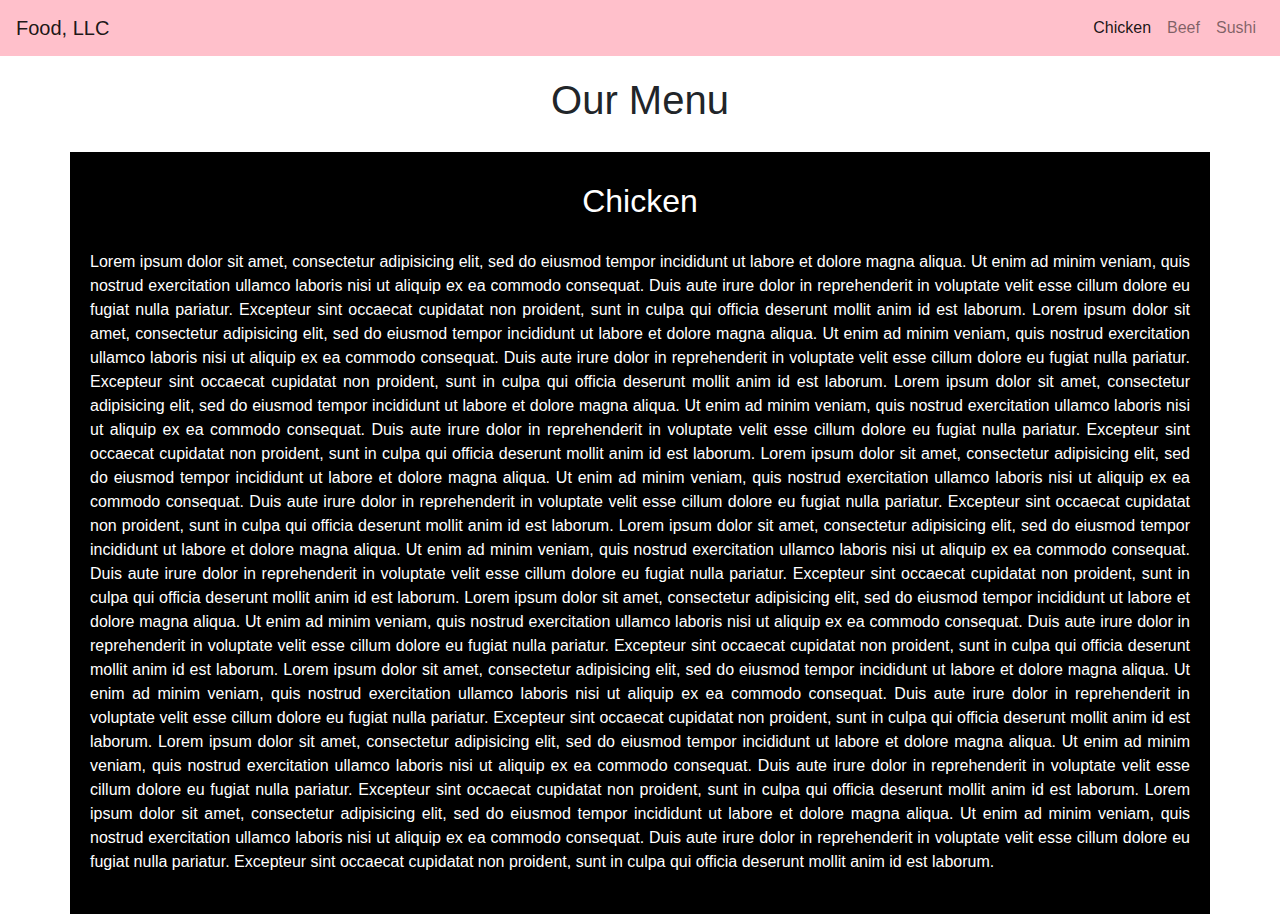
==== module3_solution/index.html @ 6c7cde8e "added files" ====
<!DOCTYPE html>
<html lang="en">
<head>
	<meta charset="utf-8">
	<meta http-equiv="X-UA-Compatible" content="IE=edge">
	<meta name="viewport" content="width=device-width, initial-scale=1">
	<title>Bootstrap Test</title>

	<link rel="stylesheet" type="text/css" href="css/bootstrap.min.css">
	<link rel="stylesheet" type="text/css" href="css/styles.css">
</head>

<body>
	<script src="js/jquery-3.5.1.js"></script>
	<script src="js/bootstrap.min.js"></script>
	<script src="js/script.js"></script>

<header>
	
<nav id="navigationBar"class="navbar navbar-expand-md navbar-light">
  <a class="navbar-brand" href="#">Food, LLC</a>
  <button class="navbar-toggler" type="button" data-toggle="collapse" data-target="#navbarSupportedContent" aria-controls="navbarSupportedContent" aria-expanded="false" aria-label="Toggle navigation">
    <span class="navbar-toggler-icon"></span>
  </button>

  <div class="collapse navbar-collapse" id="navbarSupportedContent">
    <ul class="navbar-nav ml-auto">
      <li class="nav-item active mx-auto">
        <a class="nav-link" href="#">Chicken <span class="sr-only">(current)</span></a>
      </li>
      <li class="nav-item mx-auto">
        <a class="nav-link" href="#">Beef</a>
      </li>
      <li class="nav-item mx-auto">
        <a class="nav-link" href="#">Sushi</a>
      </li>
    </ul>
  </div>
</nav>

</header>

<h1 class="text-center">Our Menu</h1>

<div class="container">
	<div class="row">
		<section class="col-xs-12">
			<h2 id="containerTitle"class="text-center">Chicken</h2>
			Lorem ipsum dolor sit amet, consectetur adipisicing elit, sed do eiusmod
			tempor incididunt ut labore et dolore magna aliqua. Ut enim ad minim veniam,
			quis nostrud exercitation ullamco laboris nisi ut aliquip ex ea commodo
			consequat. Duis aute irure dolor in reprehenderit in voluptate velit esse
			cillum dolore eu fugiat nulla pariatur. Excepteur sint occaecat cupidatat non
			proident, sunt in culpa qui officia deserunt mollit anim id est laborum.
			
			Lorem ipsum dolor sit amet, consectetur adipisicing elit, sed do eiusmod
			tempor incididunt ut labore et dolore magna aliqua. Ut enim ad minim veniam,
			quis nostrud exercitation ullamco laboris nisi ut aliquip ex ea commodo
			consequat. Duis aute irure dolor in reprehenderit in voluptate velit esse
			cillum dolore eu fugiat nulla pariatur. Excepteur sint occaecat cupidatat non
			proident, sunt in culpa qui officia deserunt mollit anim id est laborum.

			Lorem ipsum dolor sit amet, consectetur adipisicing elit, sed do eiusmod
			tempor incididunt ut labore et dolore magna aliqua. Ut enim ad minim veniam,
			quis nostrud exercitation ullamco laboris nisi ut aliquip ex ea commodo
			consequat. Duis aute irure dolor in reprehenderit in voluptate velit esse
			cillum dolore eu fugiat nulla pariatur. Excepteur sint occaecat cupidatat non
			proident, sunt in culpa qui officia deserunt mollit anim id est laborum.

			Lorem ipsum dolor sit amet, consectetur adipisicing elit, sed do eiusmod
			tempor incididunt ut labore et dolore magna aliqua. Ut enim ad minim veniam,
			quis nostrud exercitation ullamco laboris nisi ut aliquip ex ea commodo
			consequat. Duis aute irure dolor in reprehenderit in voluptate velit esse
			cillum dolore eu fugiat nulla pariatur. Excepteur sint occaecat cupidatat non
			proident, sunt in culpa qui officia deserunt mollit anim id est laborum.

			Lorem ipsum dolor sit amet, consectetur adipisicing elit, sed do eiusmod
			tempor incididunt ut labore et dolore magna aliqua. Ut enim ad minim veniam,
			quis nostrud exercitation ullamco laboris nisi ut aliquip ex ea commodo
			consequat. Duis aute irure dolor in reprehenderit in voluptate velit esse
			cillum dolore eu fugiat nulla pariatur. Excepteur sint occaecat cupidatat non
			proident, sunt in culpa qui officia deserunt mollit anim id est laborum.

			Lorem ipsum dolor sit amet, consectetur adipisicing elit, sed do eiusmod
			tempor incididunt ut labore et dolore magna aliqua. Ut enim ad minim veniam,
			quis nostrud exercitation ullamco laboris nisi ut aliquip ex ea commodo
			consequat. Duis aute irure dolor in reprehenderit in voluptate velit esse
			cillum dolore eu fugiat nulla pariatur. Excepteur sint occaecat cupidatat non
			proident, sunt in culpa qui officia deserunt mollit anim id est laborum.

			Lorem ipsum dolor sit amet, consectetur adipisicing elit, sed do eiusmod
			tempor incididunt ut labore et dolore magna aliqua. Ut enim ad minim veniam,
			quis nostrud exercitation ullamco laboris nisi ut aliquip ex ea commodo
			consequat. Duis aute irure dolor in reprehenderit in voluptate velit esse
			cillum dolore eu fugiat nulla pariatur. Excepteur sint occaecat cupidatat non
			proident, sunt in culpa qui officia deserunt mollit anim id est laborum.

			Lorem ipsum dolor sit amet, consectetur adipisicing elit, sed do eiusmod
			tempor incididunt ut labore et dolore magna aliqua. Ut enim ad minim veniam,
			quis nostrud exercitation ullamco laboris nisi ut aliquip ex ea commodo
			consequat. Duis aute irure dolor in reprehenderit in voluptate velit esse
			cillum dolore eu fugiat nulla pariatur. Excepteur sint occaecat cupidatat non
			proident, sunt in culpa qui officia deserunt mollit anim id est laborum.

			Lorem ipsum dolor sit amet, consectetur adipisicing elit, sed do eiusmod
			tempor incididunt ut labore et dolore magna aliqua. Ut enim ad minim veniam,
			quis nostrud exercitation ullamco laboris nisi ut aliquip ex ea commodo
			consequat. Duis aute irure dolor in reprehenderit in voluptate velit esse
			cillum dolore eu fugiat nulla pariatur. Excepteur sint occaecat cupidatat non
			proident, sunt in culpa qui officia deserunt mollit anim id est laborum.
		</section>
	</div>
</div>

</body>
</html>
---- module3_solution/css/styles.css ----
#navigationBar {
	background-color: pink;
}

.navbar-light .navbar-toggler {
	border-color: rgba(0,0,0,.35);
	text-decoration: none;
}

h1 {
	margin-top:20px; 
}

section {
	margin: 20px auto 10px;
	background-color: black;
	color: white;
	text-align: justify;
	padding: 0 20px 40px 20px;
}

section #containerTitle {
	margin: 30px auto 30px;
}

@media (max-width: 568px) {
	.container {
	width: 90%;
}
}
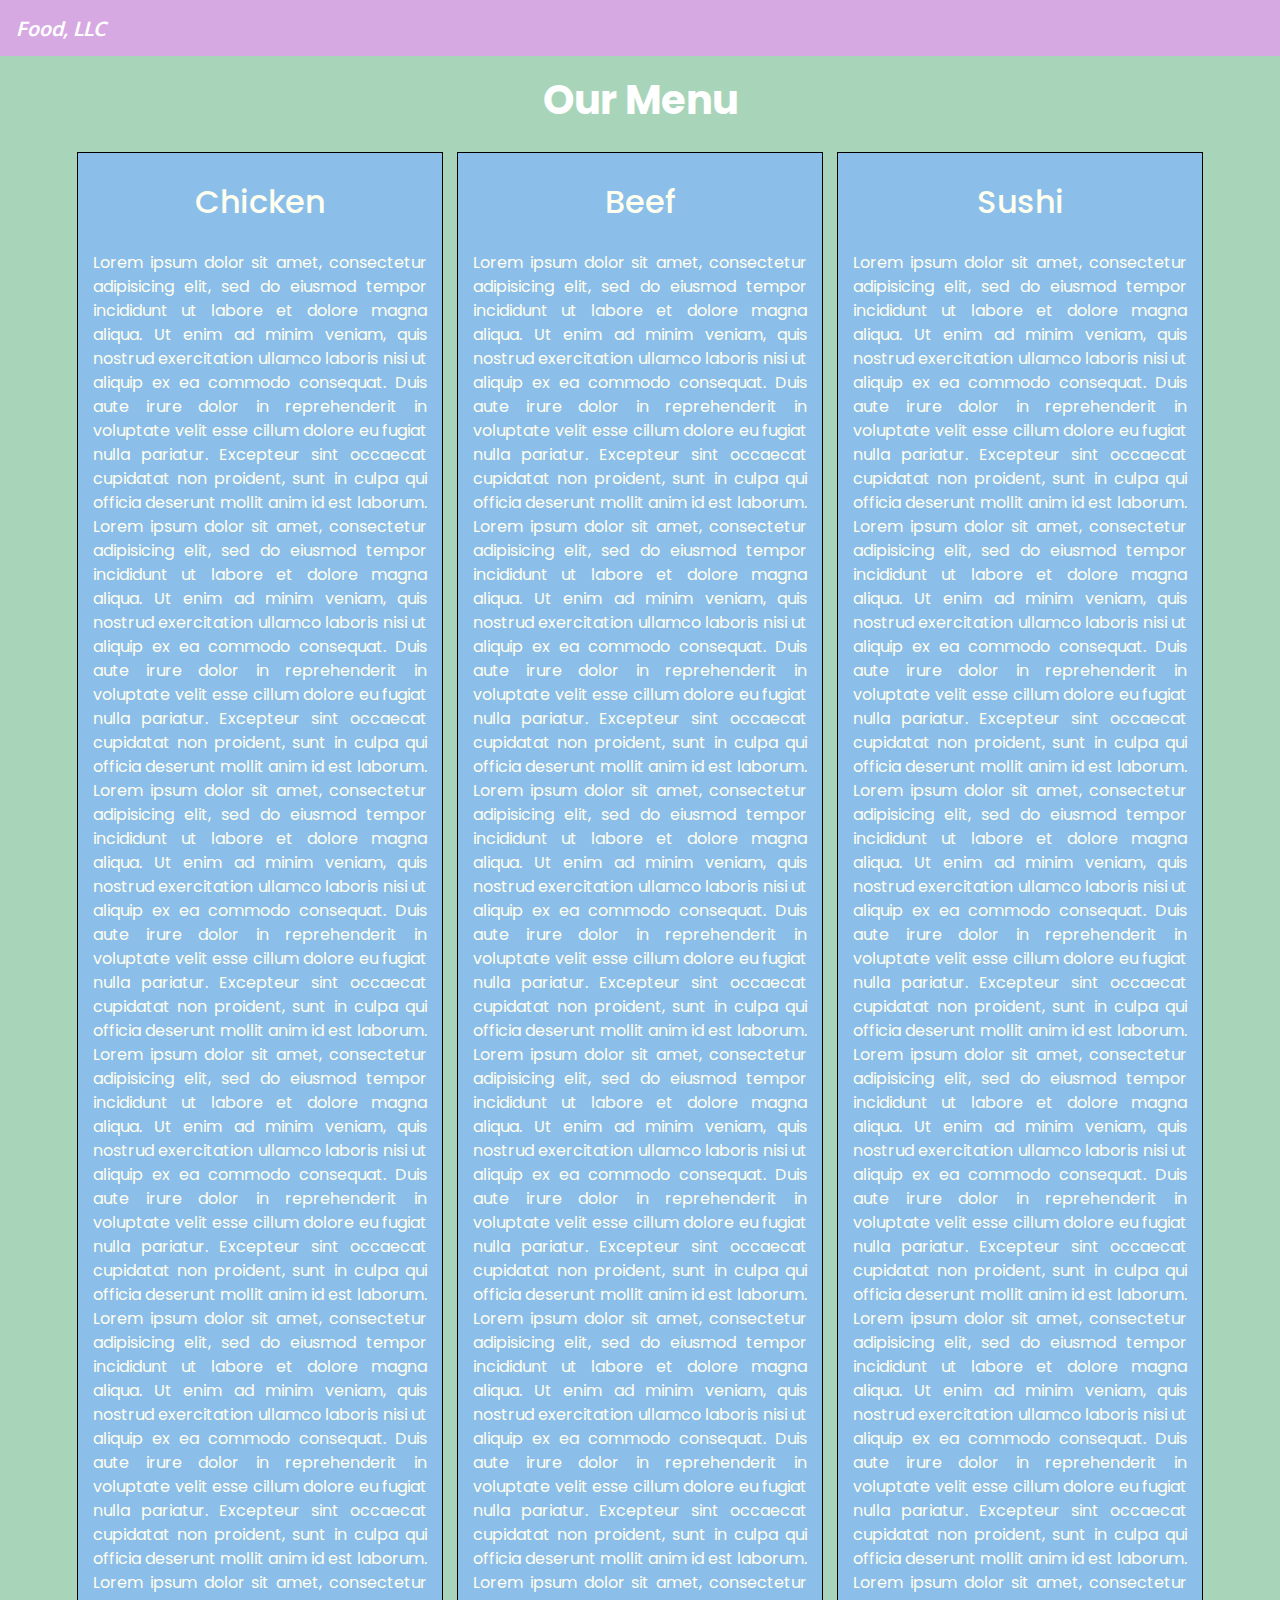
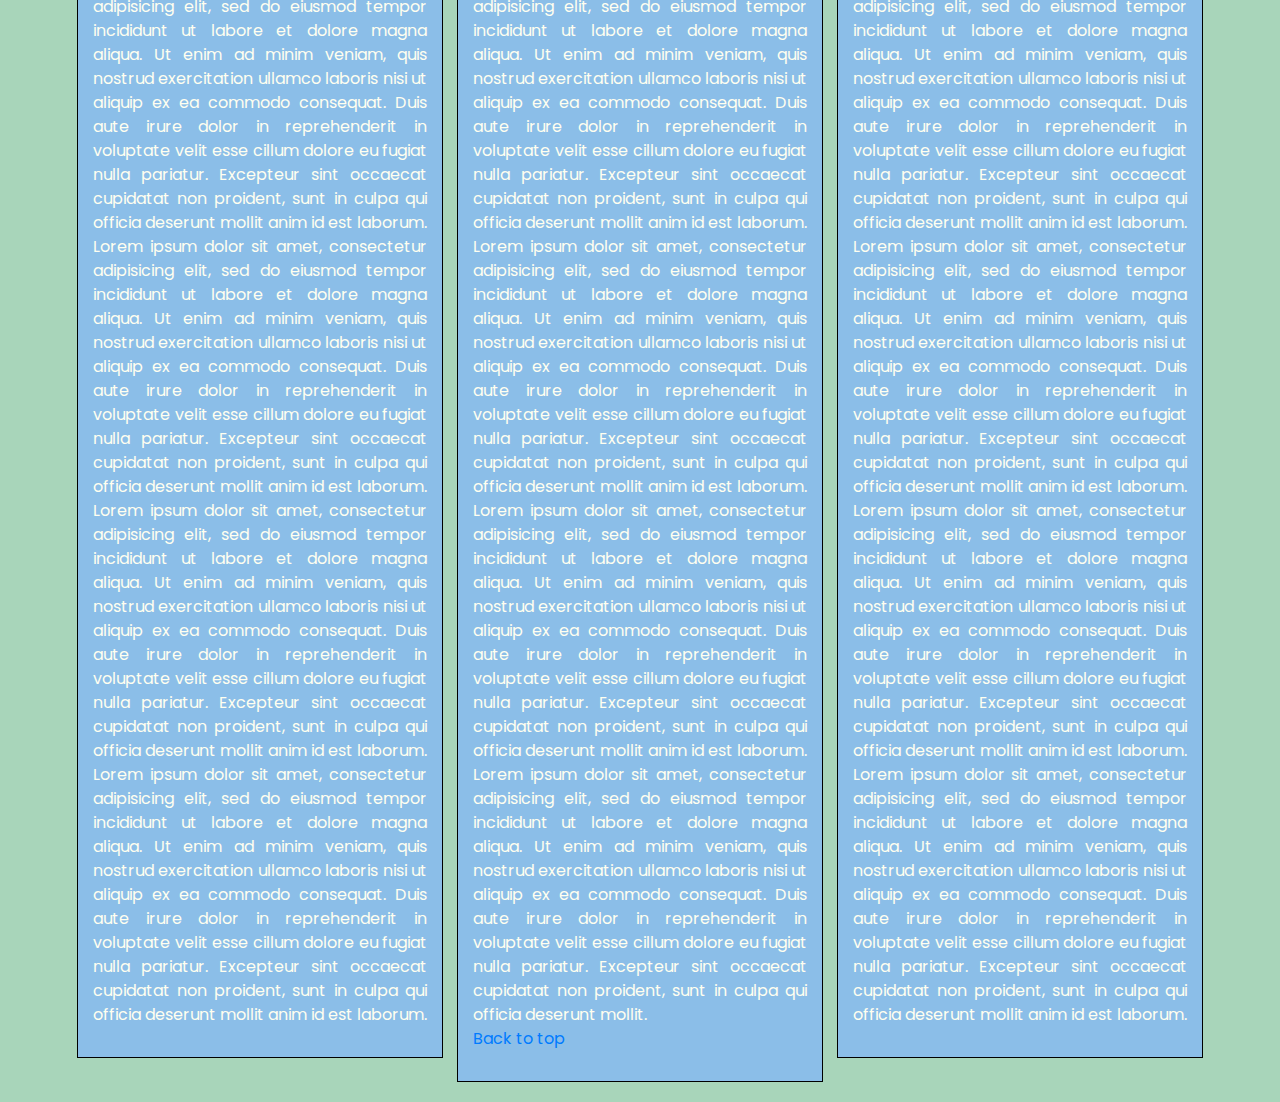
==== commit 191ae7b2: "small updates" ====
--- a/module3_solution/index.html
+++ b/module3_solution/index.html
@@ -1,5 +1,5 @@
 <!DOCTYPE html>
-<html lang="en">
+<html lang="zxx">
 <head>
 	<meta charset="utf-8">
 	<meta http-equiv="X-UA-Compatible" content="IE=edge">
@@ -16,23 +16,22 @@
 	<script src="js/script.js"></script>
 
 <header>
-	
-<nav id="navigationBar"class="navbar navbar-expand-md navbar-light">
-  <a class="navbar-brand" href="#">Food, LLC</a>
+<nav id="navigationBar" class="navbar navbar-expand-md navbar-light">
+  <a class="navbar-brand" style="color: white;" href="#">Food, LLC</a>
   <button class="navbar-toggler" type="button" data-toggle="collapse" data-target="#navbarSupportedContent" aria-controls="navbarSupportedContent" aria-expanded="false" aria-label="Toggle navigation">
     <span class="navbar-toggler-icon"></span>
   </button>
 
   <div class="collapse navbar-collapse" id="navbarSupportedContent">
-    <ul class="navbar-nav ml-auto">
-      <li class="nav-item active mx-auto">
-        <a class="nav-link" href="#">Chicken <span class="sr-only">(current)</span></a>
+    <ul class="navbar-nav ml-auto d-md-none">
+      <li class="nav-item mx-auto">
+        <a class="nav-link" href="#chickenSection">Chicken <span class="sr-only">(current)</span></a>
       </li>
       <li class="nav-item mx-auto">
-        <a class="nav-link" href="#">Beef</a>
+        <a class="nav-link" href="#beefSection">Beef</a>
       </li>
       <li class="nav-item mx-auto">
-        <a class="nav-link" href="#">Sushi</a>
+        <a class="nav-link" href="#sushiSection">Sushi</a>
       </li>
     </ul>
   </div>
@@ -44,70 +43,212 @@
 
 <div class="container">
 	<div class="row">
-		<section class="col-xs-12">
-			<h2 id="containerTitle"class="text-center">Chicken</h2>
-			Lorem ipsum dolor sit amet, consectetur adipisicing elit, sed do eiusmod
-			tempor incididunt ut labore et dolore magna aliqua. Ut enim ad minim veniam,
-			quis nostrud exercitation ullamco laboris nisi ut aliquip ex ea commodo
-			consequat. Duis aute irure dolor in reprehenderit in voluptate velit esse
-			cillum dolore eu fugiat nulla pariatur. Excepteur sint occaecat cupidatat non
-			proident, sunt in culpa qui officia deserunt mollit anim id est laborum.
-			
-			Lorem ipsum dolor sit amet, consectetur adipisicing elit, sed do eiusmod
-			tempor incididunt ut labore et dolore magna aliqua. Ut enim ad minim veniam,
-			quis nostrud exercitation ullamco laboris nisi ut aliquip ex ea commodo
-			consequat. Duis aute irure dolor in reprehenderit in voluptate velit esse
-			cillum dolore eu fugiat nulla pariatur. Excepteur sint occaecat cupidatat non
-			proident, sunt in culpa qui officia deserunt mollit anim id est laborum.
-
-			Lorem ipsum dolor sit amet, consectetur adipisicing elit, sed do eiusmod
-			tempor incididunt ut labore et dolore magna aliqua. Ut enim ad minim veniam,
-			quis nostrud exercitation ullamco laboris nisi ut aliquip ex ea commodo
-			consequat. Duis aute irure dolor in reprehenderit in voluptate velit esse
-			cillum dolore eu fugiat nulla pariatur. Excepteur sint occaecat cupidatat non
-			proident, sunt in culpa qui officia deserunt mollit anim id est laborum.
-
-			Lorem ipsum dolor sit amet, consectetur adipisicing elit, sed do eiusmod
-			tempor incididunt ut labore et dolore magna aliqua. Ut enim ad minim veniam,
-			quis nostrud exercitation ullamco laboris nisi ut aliquip ex ea commodo
-			consequat. Duis aute irure dolor in reprehenderit in voluptate velit esse
-			cillum dolore eu fugiat nulla pariatur. Excepteur sint occaecat cupidatat non
-			proident, sunt in culpa qui officia deserunt mollit anim id est laborum.
-
-			Lorem ipsum dolor sit amet, consectetur adipisicing elit, sed do eiusmod
-			tempor incididunt ut labore et dolore magna aliqua. Ut enim ad minim veniam,
-			quis nostrud exercitation ullamco laboris nisi ut aliquip ex ea commodo
-			consequat. Duis aute irure dolor in reprehenderit in voluptate velit esse
-			cillum dolore eu fugiat nulla pariatur. Excepteur sint occaecat cupidatat non
-			proident, sunt in culpa qui officia deserunt mollit anim id est laborum.
-
-			Lorem ipsum dolor sit amet, consectetur adipisicing elit, sed do eiusmod
-			tempor incididunt ut labore et dolore magna aliqua. Ut enim ad minim veniam,
-			quis nostrud exercitation ullamco laboris nisi ut aliquip ex ea commodo
-			consequat. Duis aute irure dolor in reprehenderit in voluptate velit esse
-			cillum dolore eu fugiat nulla pariatur. Excepteur sint occaecat cupidatat non
-			proident, sunt in culpa qui officia deserunt mollit anim id est laborum.
-
-			Lorem ipsum dolor sit amet, consectetur adipisicing elit, sed do eiusmod
-			tempor incididunt ut labore et dolore magna aliqua. Ut enim ad minim veniam,
-			quis nostrud exercitation ullamco laboris nisi ut aliquip ex ea commodo
-			consequat. Duis aute irure dolor in reprehenderit in voluptate velit esse
-			cillum dolore eu fugiat nulla pariatur. Excepteur sint occaecat cupidatat non
-			proident, sunt in culpa qui officia deserunt mollit anim id est laborum.
-
-			Lorem ipsum dolor sit amet, consectetur adipisicing elit, sed do eiusmod
-			tempor incididunt ut labore et dolore magna aliqua. Ut enim ad minim veniam,
-			quis nostrud exercitation ullamco laboris nisi ut aliquip ex ea commodo
-			consequat. Duis aute irure dolor in reprehenderit in voluptate velit esse
-			cillum dolore eu fugiat nulla pariatur. Excepteur sint occaecat cupidatat non
-			proident, sunt in culpa qui officia deserunt mollit anim id est laborum.
-
-			Lorem ipsum dolor sit amet, consectetur adipisicing elit, sed do eiusmod
-			tempor incididunt ut labore et dolore magna aliqua. Ut enim ad minim veniam,
-			quis nostrud exercitation ullamco laboris nisi ut aliquip ex ea commodo
-			consequat. Duis aute irure dolor in reprehenderit in voluptate velit esse
-			cillum dolore eu fugiat nulla pariatur. Excepteur sint occaecat cupidatat non
-			proident, sunt in culpa qui officia deserunt mollit anim id est laborum.
+		<section id="chickenSection" class="col-lg-4 col-md-6">
+			<div class="container">
+				<h2 class="text-center containerTitle">Chicken</h2>
+				Lorem ipsum dolor sit amet, consectetur adipisicing elit, sed do eiusmod
+				tempor incididunt ut labore et dolore magna aliqua. Ut enim ad minim veniam,
+				quis nostrud exercitation ullamco laboris nisi ut aliquip ex ea commodo
+				consequat. Duis aute irure dolor in reprehenderit in voluptate velit esse
+				cillum dolore eu fugiat nulla pariatur. Excepteur sint occaecat cupidatat non
+				proident, sunt in culpa qui officia deserunt mollit anim id est laborum.
+				
+				Lorem ipsum dolor sit amet, consectetur adipisicing elit, sed do eiusmod
+				tempor incididunt ut labore et dolore magna aliqua. Ut enim ad minim veniam,
+				quis nostrud exercitation ullamco laboris nisi ut aliquip ex ea commodo
+				consequat. Duis aute irure dolor in reprehenderit in voluptate velit esse
+				cillum dolore eu fugiat nulla pariatur. Excepteur sint occaecat cupidatat non
+				proident, sunt in culpa qui officia deserunt mollit anim id est laborum.
+
+				Lorem ipsum dolor sit amet, consectetur adipisicing elit, sed do eiusmod
+				tempor incididunt ut labore et dolore magna aliqua. Ut enim ad minim veniam,
+				quis nostrud exercitation ullamco laboris nisi ut aliquip ex ea commodo
+				consequat. Duis aute irure dolor in reprehenderit in voluptate velit esse
+				cillum dolore eu fugiat nulla pariatur. Excepteur sint occaecat cupidatat non
+				proident, sunt in culpa qui officia deserunt mollit anim id est laborum.
+
+				Lorem ipsum dolor sit amet, consectetur adipisicing elit, sed do eiusmod
+				tempor incididunt ut labore et dolore magna aliqua. Ut enim ad minim veniam,
+				quis nostrud exercitation ullamco laboris nisi ut aliquip ex ea commodo
+				consequat. Duis aute irure dolor in reprehenderit in voluptate velit esse
+				cillum dolore eu fugiat nulla pariatur. Excepteur sint occaecat cupidatat non
+				proident, sunt in culpa qui officia deserunt mollit anim id est laborum.
+
+				Lorem ipsum dolor sit amet, consectetur adipisicing elit, sed do eiusmod
+				tempor incididunt ut labore et dolore magna aliqua. Ut enim ad minim veniam,
+				quis nostrud exercitation ullamco laboris nisi ut aliquip ex ea commodo
+				consequat. Duis aute irure dolor in reprehenderit in voluptate velit esse
+				cillum dolore eu fugiat nulla pariatur. Excepteur sint occaecat cupidatat non
+				proident, sunt in culpa qui officia deserunt mollit anim id est laborum.
+
+				Lorem ipsum dolor sit amet, consectetur adipisicing elit, sed do eiusmod
+				tempor incididunt ut labore et dolore magna aliqua. Ut enim ad minim veniam,
+				quis nostrud exercitation ullamco laboris nisi ut aliquip ex ea commodo
+				consequat. Duis aute irure dolor in reprehenderit in voluptate velit esse
+				cillum dolore eu fugiat nulla pariatur. Excepteur sint occaecat cupidatat non
+				proident, sunt in culpa qui officia deserunt mollit anim id est laborum.
+
+				Lorem ipsum dolor sit amet, consectetur adipisicing elit, sed do eiusmod
+				tempor incididunt ut labore et dolore magna aliqua. Ut enim ad minim veniam,
+				quis nostrud exercitation ullamco laboris nisi ut aliquip ex ea commodo
+				consequat. Duis aute irure dolor in reprehenderit in voluptate velit esse
+				cillum dolore eu fugiat nulla pariatur. Excepteur sint occaecat cupidatat non
+				proident, sunt in culpa qui officia deserunt mollit anim id est laborum.
+
+				Lorem ipsum dolor sit amet, consectetur adipisicing elit, sed do eiusmod
+				tempor incididunt ut labore et dolore magna aliqua. Ut enim ad minim veniam,
+				quis nostrud exercitation ullamco laboris nisi ut aliquip ex ea commodo
+				consequat. Duis aute irure dolor in reprehenderit in voluptate velit esse
+				cillum dolore eu fugiat nulla pariatur. Excepteur sint occaecat cupidatat non
+				proident, sunt in culpa qui officia deserunt mollit anim id est laborum.
+
+				Lorem ipsum dolor sit amet, consectetur adipisicing elit, sed do eiusmod
+				tempor incididunt ut labore et dolore magna aliqua. Ut enim ad minim veniam,
+				quis nostrud exercitation ullamco laboris nisi ut aliquip ex ea commodo
+				consequat. Duis aute irure dolor in reprehenderit in voluptate velit esse
+				cillum dolore eu fugiat nulla pariatur. Excepteur sint occaecat cupidatat non
+				proident, sunt in culpa qui officia deserunt mollit anim id est laborum.
+				<a href="index.html" class="d-md-none">Back to top</a>
+			</div>
+		</section>
+
+		<section id="beefSection" class="col-lg-4 col-md-6">
+			<div class="container">
+				<h2 class="text-center containerTitle">Beef</h2>
+				Lorem ipsum dolor sit amet, consectetur adipisicing elit, sed do eiusmod
+				tempor incididunt ut labore et dolore magna aliqua. Ut enim ad minim veniam,
+				quis nostrud exercitation ullamco laboris nisi ut aliquip ex ea commodo
+				consequat. Duis aute irure dolor in reprehenderit in voluptate velit esse
+				cillum dolore eu fugiat nulla pariatur. Excepteur sint occaecat cupidatat non
+				proident, sunt in culpa qui officia deserunt mollit anim id est laborum.
+				
+				Lorem ipsum dolor sit amet, consectetur adipisicing elit, sed do eiusmod
+				tempor incididunt ut labore et dolore magna aliqua. Ut enim ad minim veniam,
+				quis nostrud exercitation ullamco laboris nisi ut aliquip ex ea commodo
+				consequat. Duis aute irure dolor in reprehenderit in voluptate velit esse
+				cillum dolore eu fugiat nulla pariatur. Excepteur sint occaecat cupidatat non
+				proident, sunt in culpa qui officia deserunt mollit anim id est laborum.
+
+				Lorem ipsum dolor sit amet, consectetur adipisicing elit, sed do eiusmod
+				tempor incididunt ut labore et dolore magna aliqua. Ut enim ad minim veniam,
+				quis nostrud exercitation ullamco laboris nisi ut aliquip ex ea commodo
+				consequat. Duis aute irure dolor in reprehenderit in voluptate velit esse
+				cillum dolore eu fugiat nulla pariatur. Excepteur sint occaecat cupidatat non
+				proident, sunt in culpa qui officia deserunt mollit anim id est laborum.
+
+				Lorem ipsum dolor sit amet, consectetur adipisicing elit, sed do eiusmod
+				tempor incididunt ut labore et dolore magna aliqua. Ut enim ad minim veniam,
+				quis nostrud exercitation ullamco laboris nisi ut aliquip ex ea commodo
+				consequat. Duis aute irure dolor in reprehenderit in voluptate velit esse
+				cillum dolore eu fugiat nulla pariatur. Excepteur sint occaecat cupidatat non
+				proident, sunt in culpa qui officia deserunt mollit anim id est laborum.
+
+				Lorem ipsum dolor sit amet, consectetur adipisicing elit, sed do eiusmod
+				tempor incididunt ut labore et dolore magna aliqua. Ut enim ad minim veniam,
+				quis nostrud exercitation ullamco laboris nisi ut aliquip ex ea commodo
+				consequat. Duis aute irure dolor in reprehenderit in voluptate velit esse
+				cillum dolore eu fugiat nulla pariatur. Excepteur sint occaecat cupidatat non
+				proident, sunt in culpa qui officia deserunt mollit anim id est laborum.
+
+				Lorem ipsum dolor sit amet, consectetur adipisicing elit, sed do eiusmod
+				tempor incididunt ut labore et dolore magna aliqua. Ut enim ad minim veniam,
+				quis nostrud exercitation ullamco laboris nisi ut aliquip ex ea commodo
+				consequat. Duis aute irure dolor in reprehenderit in voluptate velit esse
+				cillum dolore eu fugiat nulla pariatur. Excepteur sint occaecat cupidatat non
+				proident, sunt in culpa qui officia deserunt mollit anim id est laborum.
+
+				Lorem ipsum dolor sit amet, consectetur adipisicing elit, sed do eiusmod
+				tempor incididunt ut labore et dolore magna aliqua. Ut enim ad minim veniam,
+				quis nostrud exercitation ullamco laboris nisi ut aliquip ex ea commodo
+				consequat. Duis aute irure dolor in reprehenderit in voluptate velit esse
+				cillum dolore eu fugiat nulla pariatur. Excepteur sint occaecat cupidatat non
+				proident, sunt in culpa qui officia deserunt mollit anim id est laborum.
+
+				Lorem ipsum dolor sit amet, consectetur adipisicing elit, sed do eiusmod
+				tempor incididunt ut labore et dolore magna aliqua. Ut enim ad minim veniam,
+				quis nostrud exercitation ullamco laboris nisi ut aliquip ex ea commodo
+				consequat. Duis aute irure dolor in reprehenderit in voluptate velit esse
+				cillum dolore eu fugiat nulla pariatur. Excepteur sint occaecat cupidatat non
+				proident, sunt in culpa qui officia deserunt mollit anim id est laborum.
+
+				Lorem ipsum dolor sit amet, consectetur adipisicing elit, sed do eiusmod
+				tempor incididunt ut labore et dolore magna aliqua. Ut enim ad minim veniam,
+				quis nostrud exercitation ullamco laboris nisi ut aliquip ex ea commodo
+				consequat. Duis aute irure dolor in reprehenderit in voluptate velit esse
+				cillum dolore eu fugiat nulla pariatur. Excepteur sint occaecat cupidatat non
+				proident, sunt in culpa qui officia deserunt mollit.
+				<br>
+				<a href="index.html">Back to top</a>
+			</div>
+		</section>
+
+		<section id="sushiSection" class="col-lg-4 col-md-12">
+			<div class="container">
+				<h2 class="text-center containerTitle">Sushi</h2>
+				Lorem ipsum dolor sit amet, consectetur adipisicing elit, sed do eiusmod
+				tempor incididunt ut labore et dolore magna aliqua. Ut enim ad minim veniam,
+				quis nostrud exercitation ullamco laboris nisi ut aliquip ex ea commodo
+				consequat. Duis aute irure dolor in reprehenderit in voluptate velit esse
+				cillum dolore eu fugiat nulla pariatur. Excepteur sint occaecat cupidatat non
+				proident, sunt in culpa qui officia deserunt mollit anim id est laborum.
+				
+				Lorem ipsum dolor sit amet, consectetur adipisicing elit, sed do eiusmod
+				tempor incididunt ut labore et dolore magna aliqua. Ut enim ad minim veniam,
+				quis nostrud exercitation ullamco laboris nisi ut aliquip ex ea commodo
+				consequat. Duis aute irure dolor in reprehenderit in voluptate velit esse
+				cillum dolore eu fugiat nulla pariatur. Excepteur sint occaecat cupidatat non
+				proident, sunt in culpa qui officia deserunt mollit anim id est laborum.
+
+				Lorem ipsum dolor sit amet, consectetur adipisicing elit, sed do eiusmod
+				tempor incididunt ut labore et dolore magna aliqua. Ut enim ad minim veniam,
+				quis nostrud exercitation ullamco laboris nisi ut aliquip ex ea commodo
+				consequat. Duis aute irure dolor in reprehenderit in voluptate velit esse
+				cillum dolore eu fugiat nulla pariatur. Excepteur sint occaecat cupidatat non
+				proident, sunt in culpa qui officia deserunt mollit anim id est laborum.
+
+				Lorem ipsum dolor sit amet, consectetur adipisicing elit, sed do eiusmod
+				tempor incididunt ut labore et dolore magna aliqua. Ut enim ad minim veniam,
+				quis nostrud exercitation ullamco laboris nisi ut aliquip ex ea commodo
+				consequat. Duis aute irure dolor in reprehenderit in voluptate velit esse
+				cillum dolore eu fugiat nulla pariatur. Excepteur sint occaecat cupidatat non
+				proident, sunt in culpa qui officia deserunt mollit anim id est laborum.
+
+				Lorem ipsum dolor sit amet, consectetur adipisicing elit, sed do eiusmod
+				tempor incididunt ut labore et dolore magna aliqua. Ut enim ad minim veniam,
+				quis nostrud exercitation ullamco laboris nisi ut aliquip ex ea commodo
+				consequat. Duis aute irure dolor in reprehenderit in voluptate velit esse
+				cillum dolore eu fugiat nulla pariatur. Excepteur sint occaecat cupidatat non
+				proident, sunt in culpa qui officia deserunt mollit anim id est laborum.
+
+				Lorem ipsum dolor sit amet, consectetur adipisicing elit, sed do eiusmod
+				tempor incididunt ut labore et dolore magna aliqua. Ut enim ad minim veniam,
+				quis nostrud exercitation ullamco laboris nisi ut aliquip ex ea commodo
+				consequat. Duis aute irure dolor in reprehenderit in voluptate velit esse
+				cillum dolore eu fugiat nulla pariatur. Excepteur sint occaecat cupidatat non
+				proident, sunt in culpa qui officia deserunt mollit anim id est laborum.
+
+				Lorem ipsum dolor sit amet, consectetur adipisicing elit, sed do eiusmod
+				tempor incididunt ut labore et dolore magna aliqua. Ut enim ad minim veniam,
+				quis nostrud exercitation ullamco laboris nisi ut aliquip ex ea commodo
+				consequat. Duis aute irure dolor in reprehenderit in voluptate velit esse
+				cillum dolore eu fugiat nulla pariatur. Excepteur sint occaecat cupidatat non
+				proident, sunt in culpa qui officia deserunt mollit anim id est laborum.
+
+				Lorem ipsum dolor sit amet, consectetur adipisicing elit, sed do eiusmod
+				tempor incididunt ut labore et dolore magna aliqua. Ut enim ad minim veniam,
+				quis nostrud exercitation ullamco laboris nisi ut aliquip ex ea commodo
+				consequat. Duis aute irure dolor in reprehenderit in voluptate velit esse
+				cillum dolore eu fugiat nulla pariatur. Excepteur sint occaecat cupidatat non
+				proident, sunt in culpa qui officia deserunt mollit anim id est laborum.
+
+				Lorem ipsum dolor sit amet, consectetur adipisicing elit, sed do eiusmod
+				tempor incididunt ut labore et dolore magna aliqua. Ut enim ad minim veniam,
+				quis nostrud exercitation ullamco laboris nisi ut aliquip ex ea commodo
+				consequat. Duis aute irure dolor in reprehenderit in voluptate velit esse
+				cillum dolore eu fugiat nulla pariatur. Excepteur sint occaecat cupidatat non
+				proident, sunt in culpa qui officia deserunt mollit anim id est laborum.
+				<a href="index.html" class="d-lg-none">Back to top</a>
+			</div>
 		</section>
 	</div>
 </div>
--- a/module3_solution/css/styles.css
+++ b/module3_solution/css/styles.css
@@ -1,5 +1,22 @@
+@import url('https://fonts.googleapis.com/css2?family=Poppins:wght@300&display=swap');
+@import url('https://fonts.googleapis.com/css2?family=Oxygen:wght@700&display=swap');
+
+body, header {
+	font-family: 'Poppins', sans-serif;
+}
+
+body {
+	background-color: #A8D5BAFF;
+}
+
+nav > a {
+	font-family: 'Oxygen', sans-serif;
+	font-style: italic;
+	font-weight: bold;
+}
+
 #navigationBar {
-	background-color: pink;
+	background-color: #D7A9E3FF;
 }
 
 .navbar-light .navbar-toggler {
@@ -9,17 +26,30 @@
 
 h1 {
 	margin-top:20px; 
+	font-weight: bold;
+	color: white;
 }
 
 section {
-	margin: 20px auto 10px;
-	background-color: black;
-	color: white;
+	margin: 20px auto 10px auto;
+	color: black;
 	text-align: justify;
-	padding: 0 20px 40px 20px;
+	padding: 0 10px 10px 10px;
 }
 
-section #containerTitle {
+.col-lg-4, .col-md-6 {
+	padding-right: 7px;
+    padding-left: 7px;
+}
+
+section > .container {
+	padding: 0 15px 30px 15px;
+	border: 1px solid black;
+	background-color: #8BBEE8FF;
+	color: 	#FFFFF0;
+}
+
+section .containerTitle {
 	margin: 30px auto 30px;
 }
 
